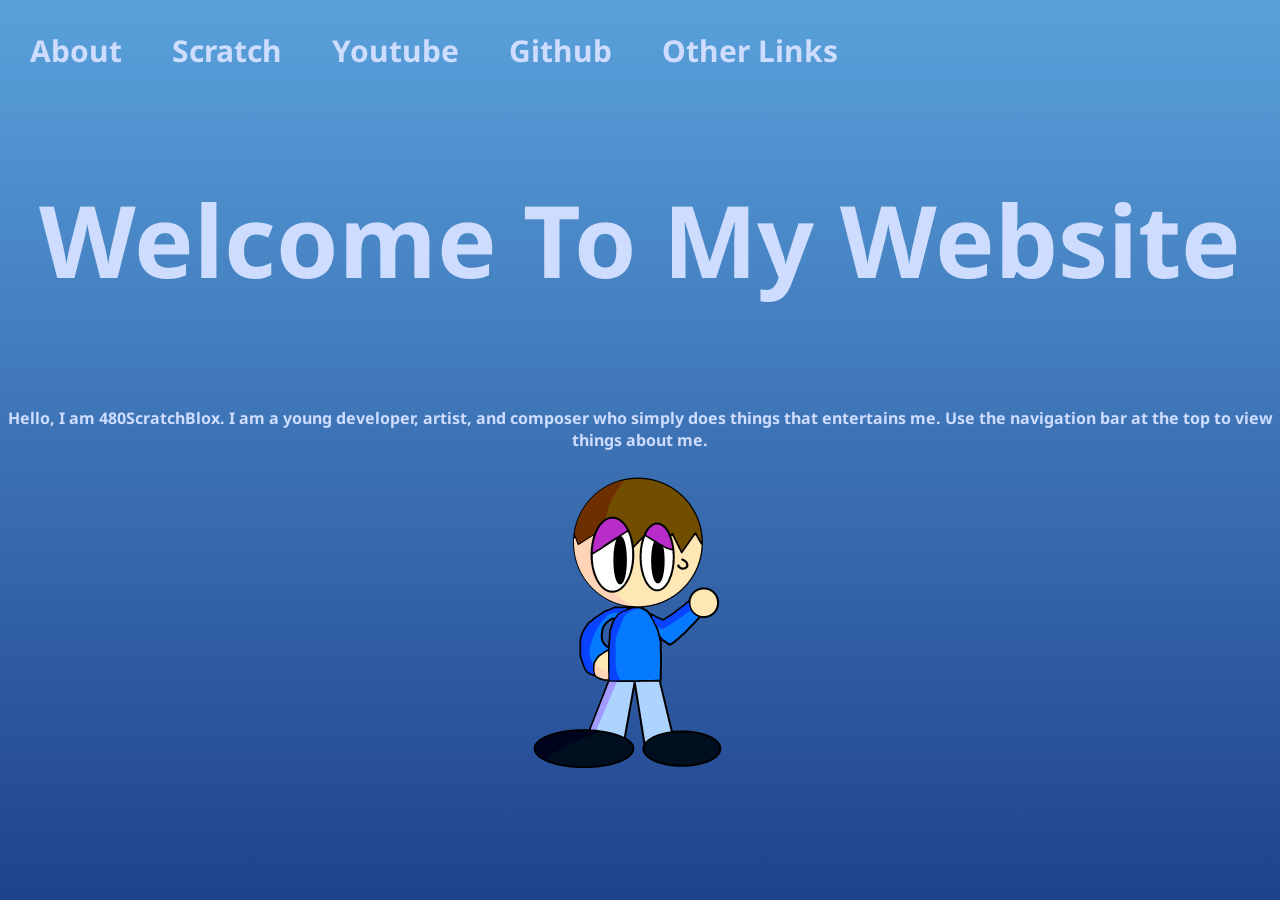
==== index.html @ f8b4a691 "Initial commit" ====
<!doctype html>
<html lang="en">
  <head>
    <meta charset="UTF-8" />
    <meta name="viewport" content="width=device-width, initial-scale=1.0" />
    <title>Document</title>
    <link rel="stylesheet" type="text/css" href="css/style.css" />
    <link rel="preconnect" href="https://fonts.googleapis.com" />
    <link rel="preconnect" href="https://fonts.gstatic.com" crossorigin />
    <link
      href="https://fonts.googleapis.com/css2?family=Noto+Sans:ital,wght@0,100..900;1,100..900&display=swap"
      rel="stylesheet"
    />
    <meta name="description" content="Official Website of 480ScratchBlox" />
    <meta
      name="keywords"
      content="480, 480ScratchBlox, 4804415366, 480sb, 480Coder"
    />
  </head>
  <body>
    <nav>
      <a>About</a>
      <a href="https://scratch.mit.edu/users/4804415366/">Scratch</a>
      <a href="https://youtube.com/@480sb?si=EXhYhzNnNLq5v6GG">Youtube</a>
      <a href="https://github.com/480ScratchBlox">Github</a>
      <a>Other Links</a>
    </nav>
    <header>
      <p>Welcome To My Website</p>
    </header>
    <main>
      Hello, I am 480ScratchBlox. I am a young developer, artist, and composer
      who simply does things that entertains me. Use the navigation bar at the
      top to view things about me.
    </main>
    <img src="images/480landing.webp" />
  </body>
</html>
---- css/style.css ----
html {
  background-color: #59a1db;
  background-image: linear-gradient(to bottom, #59a1db, #1f428d);
  min-height: 100%;
}

body {
  background: none;
  margin: 0;
  font-family: "Noto Sans", sans-serif;
  font-optical-sizing: auto;
  font-weight: bold;
  font-style: normal;
  font-variation-settings: "wdth" 100;
}

header {
  text-align: center;
  color: #cedcff;
  font-size: 100px;
}

nav {
  display: flex;
  font-size: 30px;
  margin: 30px;
  gap: 50px;
}

a {
  color: #cedcff;
  text-decoration: none;
}

a:hover {
  color: #2247ad;
}

main {
  text-align: center;
  color: #cedcff;
}
img {
  display: block;
  margin-left: auto;
  margin-right: auto;
  width: 25%;
  margin-bottom: 5%;
}
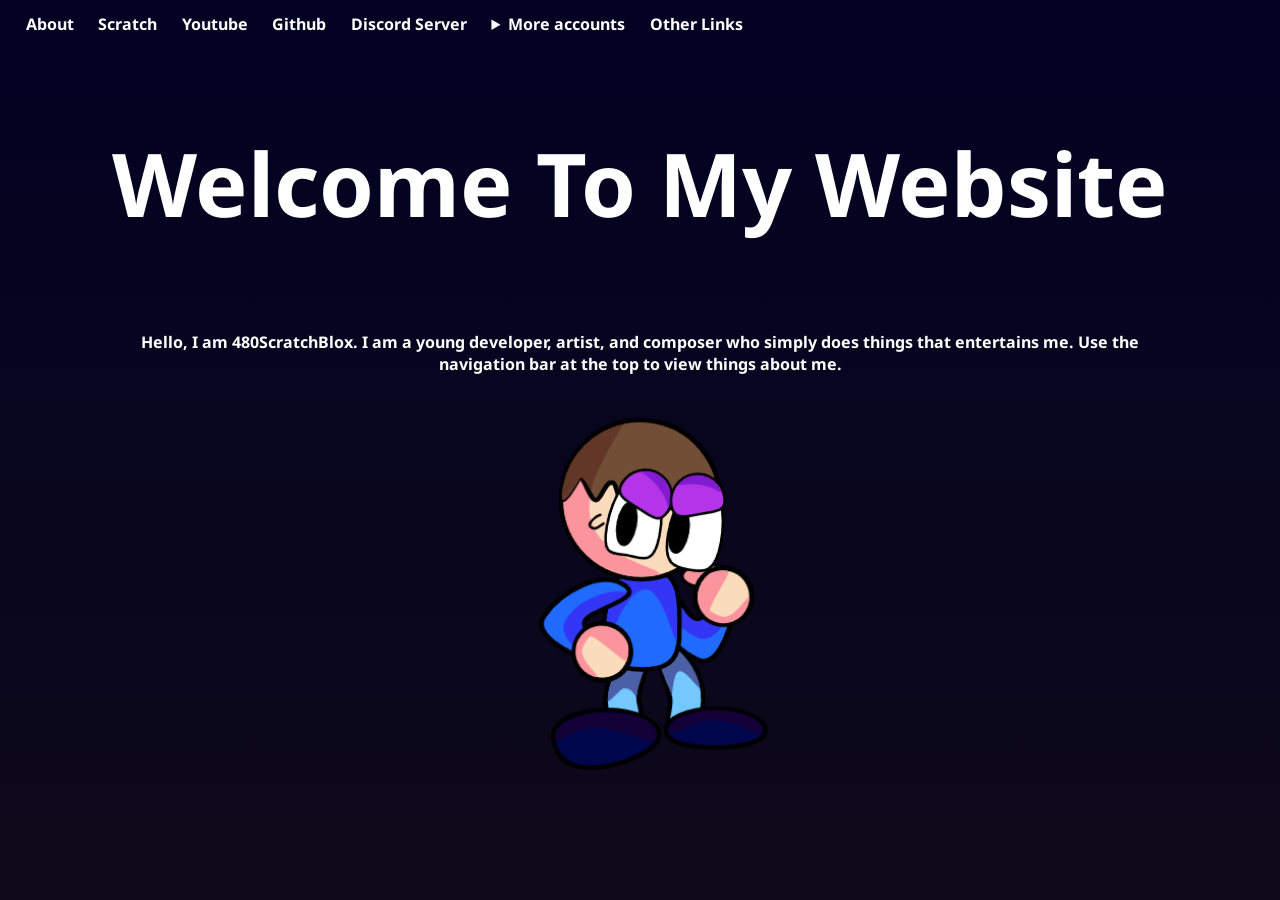
==== commit 947e36a5: "Website Revamp" ====
--- a/index.html
+++ b/index.html
@@ -3,7 +3,8 @@
   <head>
     <meta charset="UTF-8" />
     <meta name="viewport" content="width=device-width, initial-scale=1.0" />
-    <title>Document</title>
+    <title>480ScratchBlox's Website</title>
+    <link rel="icon" type="image/x-icon" href="favicon.ico" />
     <link rel="stylesheet" type="text/css" href="css/style.css" />
     <link rel="preconnect" href="https://fonts.googleapis.com" />
     <link rel="preconnect" href="https://fonts.gstatic.com" crossorigin />
@@ -19,10 +20,23 @@
   </head>
   <body>
     <nav>
-      <a>About</a>
+      <a href="about-me.html">About</a>
       <a href="https://scratch.mit.edu/users/4804415366/">Scratch</a>
       <a href="https://youtube.com/@480sb?si=EXhYhzNnNLq5v6GG">Youtube</a>
       <a href="https://github.com/480ScratchBlox">Github</a>
+      <a href="https://discord.gg/TnsSzzhptR">Discord Server</a>
+      <details style="color:white">
+      <summary>More accounts</summary>
+      <ul>
+        <li><a href="https://www.youtube.com/@480Scratch">Youtube (FNF Account)</a></li>
+        <li><a href="https://gamebanana.com/members/3933925">GameBanana</a></li>
+        <li><a href="https://x.com/480sb">Twitter</a></li>
+        <li><a href="https://soundcloud.com/4804415366">SoundCloud</a></li>
+        <li><a href="https://www.reddit.com/user/480SBlox/">Reddit</a></li>
+        <li><a href="https://www.tiktok.com/@480sb">Tiktok</a></li>
+        <li><a href="https://www.twitch.tv/480scratchblox">Twitch</a></li>
+      </ul>  
+      </details>
       <a>Other Links</a>
     </nav>
     <header>
@@ -33,6 +47,6 @@
       who simply does things that entertains me. Use the navigation bar at the
       top to view things about me.
     </main>
-    <img src="images/480landing.webp" />
+    <img src="images/480Render.png" style="padding: 2%; width:30%"/>
   </body>
 </html>
--- a/css/style.css
+++ b/css/style.css
@@ -1,6 +1,6 @@
 html {
-  background-color: #59a1db;
-  background-image: linear-gradient(to bottom, #59a1db, #1f428d);
+  background-color: #000000;
+  background-image: linear-gradient(to bottom, #020122, #0e091a);
   min-height: 100%;
 }
 
@@ -16,29 +16,30 @@
 
 header {
   text-align: center;
-  color: #cedcff;
-  font-size: 100px;
+  color: #FFFFFF;
+  font-size: 550%;
 }
 
 nav {
   display: flex;
-  font-size: 30px;
-  margin: 30px;
-  gap: 50px;
+  font-size: 100%;
+  margin: 1% 2% 2% 2%;
+  gap: 2%;
 }
 
 a {
-  color: #cedcff;
+  color: #FFFFFF;
   text-decoration: none;
 }
 
 a:hover {
-  color: #2247ad;
+  color: #5d75ff;
 }
 
 main {
   text-align: center;
-  color: #cedcff;
+  color: #FFFFFF;
+  padding: 0px 10% 0px 10%;
 }
 img {
   display: block;
@@ -47,3 +48,7 @@
   width: 25%;
   margin-bottom: 5%;
 }
+
+nav{
+  color:black;
+}
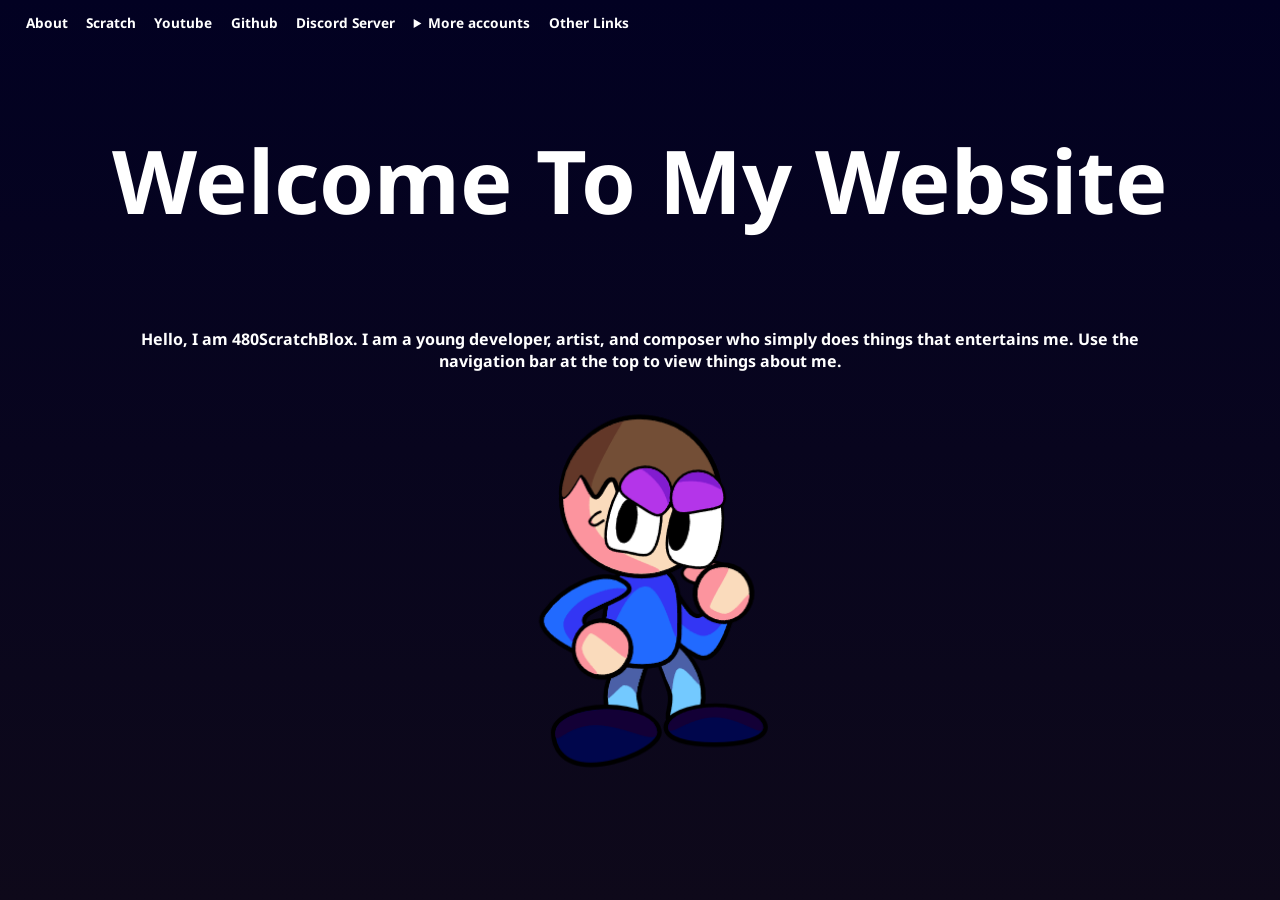
==== commit 6b8c5ae5: "changing stuff for compatiblity" ====
--- a/index.html
+++ b/index.html
@@ -17,10 +17,18 @@
       name="keywords"
       content="480, 480ScratchBlox, 4804415366, 480sb, 480Coder"
     />
+    <meta name="description" content="Official Website of 480ScratchBlox">
+    <meta name="author" content="480ScratchBlox">
+    <meta name="viewport" content="width=device-width, initial-scale=1">
+    <style>
+      nav {
+       font-size: 85%; 
+      }
+    </style>
   </head>
   <body>
     <nav>
-      <a href="about-me.html">About</a>
+      <a href="about-me">About</a>
       <a href="https://scratch.mit.edu/users/4804415366/">Scratch</a>
       <a href="https://youtube.com/@480sb?si=EXhYhzNnNLq5v6GG">Youtube</a>
       <a href="https://github.com/480ScratchBlox">Github</a>
@@ -29,15 +37,17 @@
       <summary>More accounts</summary>
       <ul>
         <li><a href="https://www.youtube.com/@480Scratch">Youtube (FNF Account)</a></li>
-        <li><a href="https://gamebanana.com/members/3933925">GameBanana</a></li>
+        <li><a href="https://www.roblox.com/users/1388322738/profile">Roblox</a></li>
         <li><a href="https://x.com/480sb">Twitter</a></li>
         <li><a href="https://soundcloud.com/4804415366">SoundCloud</a></li>
         <li><a href="https://www.reddit.com/user/480SBlox/">Reddit</a></li>
         <li><a href="https://www.tiktok.com/@480sb">Tiktok</a></li>
         <li><a href="https://www.twitch.tv/480scratchblox">Twitch</a></li>
+        <li><a href="https://gamebanana.com/members/3933925">GameBanana</a></li>
+        <li><a href="https://gamejolt.com/@4804415366">GameJolt</a></li>
       </ul>  
       </details>
-      <a>Other Links</a>
+      <a href="other-links">Other Links</a>
     </nav>
     <header>
       <p>Welcome To My Website</p>
--- a/css/style.css
+++ b/css/style.css
@@ -24,7 +24,7 @@
   display: flex;
   font-size: 100%;
   margin: 1% 2% 2% 2%;
-  gap: 2%;
+  gap: 1.5%;
 }
 
 a {
